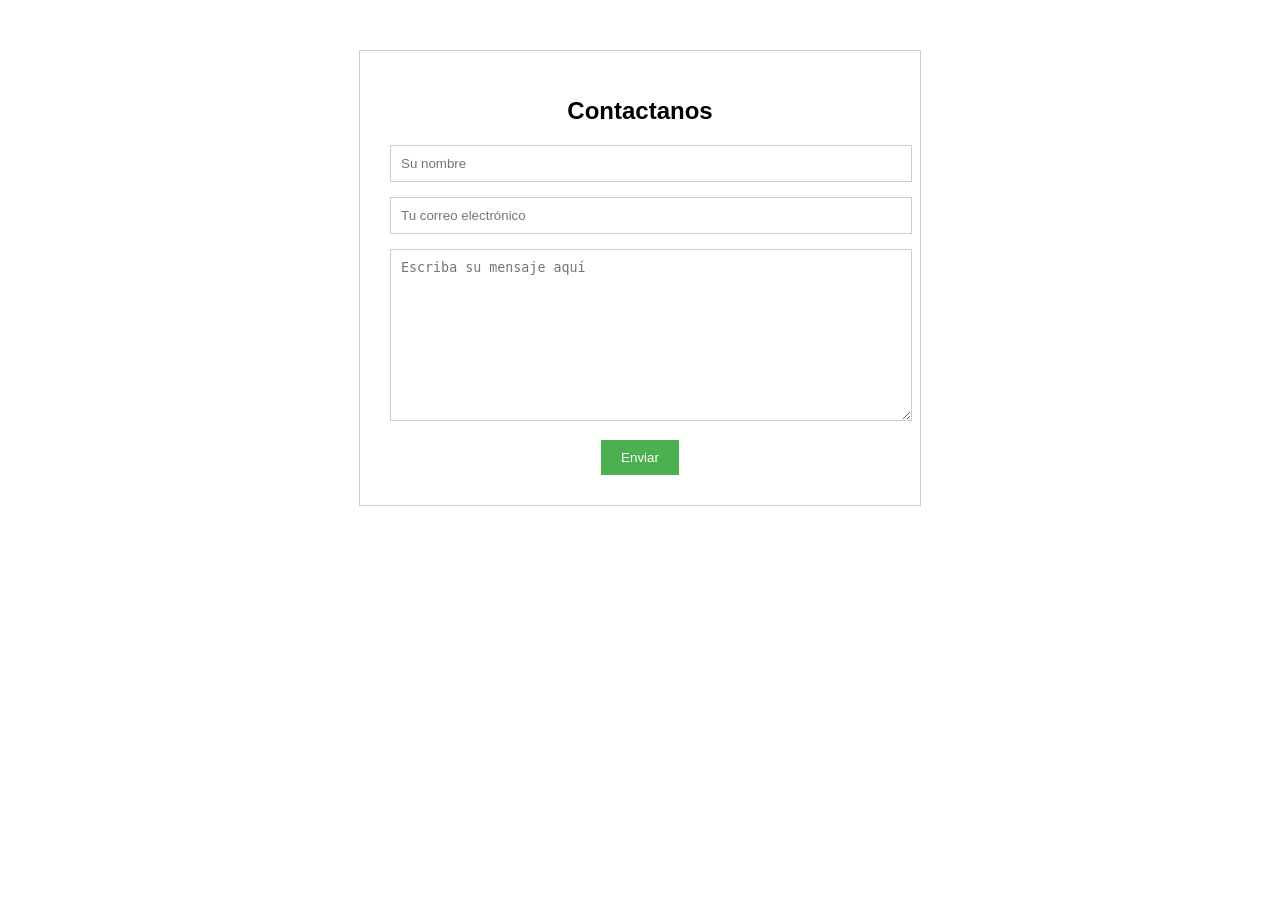
==== correo.html @ 15d6eb34 "main" ====
<!DOCTYPE html>
<html lang="en">

<head>
    <meta charset="UTF-8">
    <meta name="viewport" content="width=device-width, initial-scale=1.0">
    <title>Contacto</title>
    <link rel="stylesheet" href="correo.css">
</head>

<body>
    <div class="container">
        <h1>Contactanos</h1>
        <form method="post" action="envio.php">
            <input type="text" placeholder="Su nombre" name="nombre">
            <input type="email" name="email" placeholder="Tu correo electrónico">
            <textarea id="message" name="mensaje" placeholder="Escriba su mensaje aquí" ></textarea>
            <button type="submit">Enviar</button>
        </form>
    </div>
</body>

</html>
---- correo.css ----
body {
    font-family: sans-serif;
    margin: 0;
    padding: 0;
}

.container {
    width: 500px;
    margin: 50px auto;
    border: 1px solid #ccc;
    padding: 30px;
    text-align: center;
}

h1 {
    font-size: 24px;
    margin-bottom: 20px;
}

label {
    display: block;
    margin-bottom: 5px;
}

input[type="text"],
input[type="email"] {
    width: 100%;
    padding: 10px;
    border: 1px solid #ccc;
    margin-bottom: 15px;
}

textarea {
    width: 100%;
    height: 150px;
    padding: 10px;
    border: 1px solid #ccc;
    margin-bottom: 15px;
}

button {
    background-color: #4CAF50;
    color: white;
    padding: 10px 20px;
    border: none;
    cursor: pointer;
}
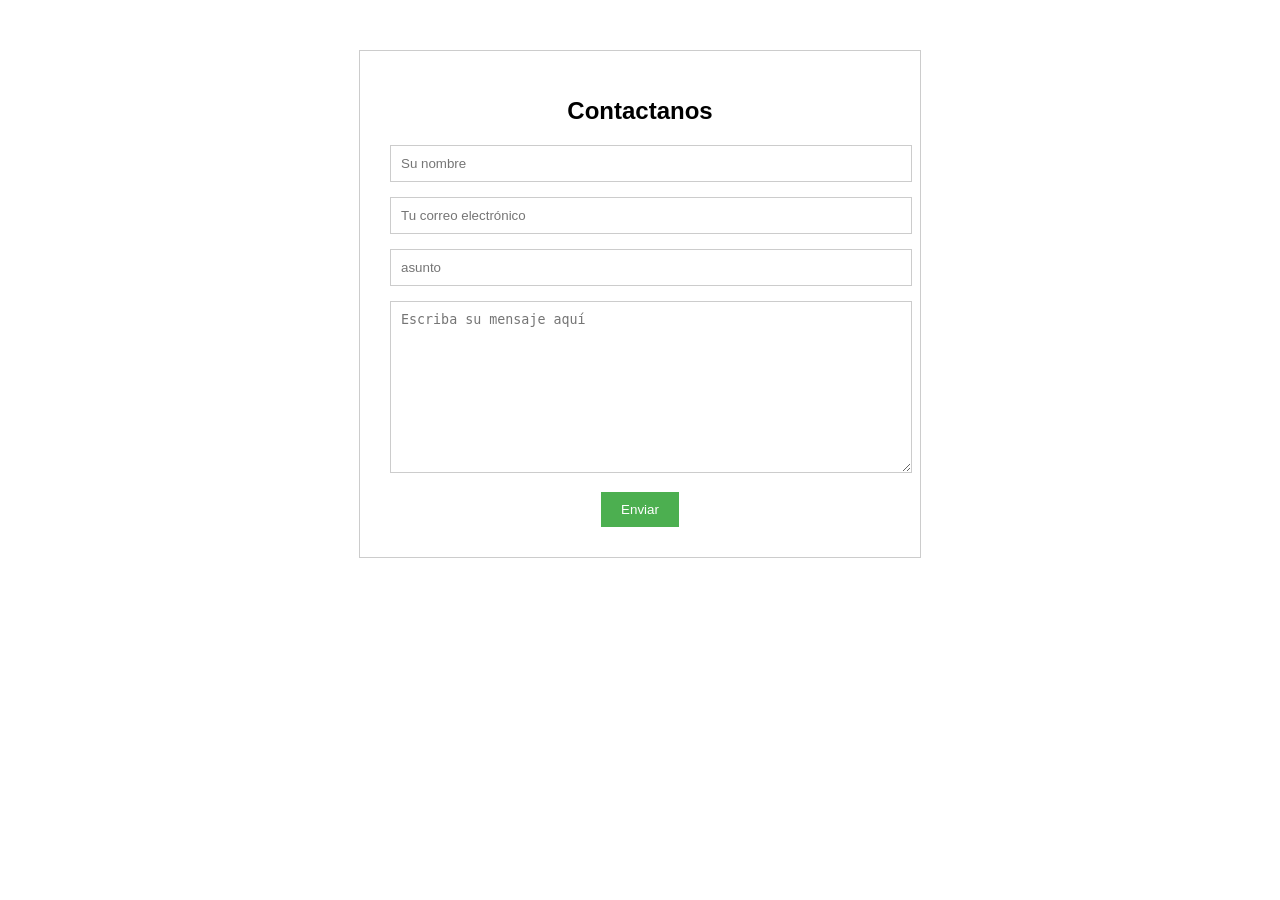
==== commit 8fce7ce1: "Update correo.html" ====
--- a/correo.html
+++ b/correo.html
@@ -13,11 +13,12 @@
         <h1>Contactanos</h1>
         <form method="post" action="envio.php">
             <input type="text" placeholder="Su nombre" name="nombre">
-            <input type="email" name="email" placeholder="Tu correo electrónico">
-            <textarea id="message" name="mensaje" placeholder="Escriba su mensaje aquí" ></textarea>
+            <input type="email" name="gmail" placeholder="Tu correo electrónico">
+            <input type="email" name="asunto" placeholder="asunto">
+            <textarea id="message" name="Mensaje" placeholder="Escriba su mensaje aquí"></textarea>
             <button type="submit">Enviar</button>
         </form>
     </div>
 </body>
 
-</html>+</html>
